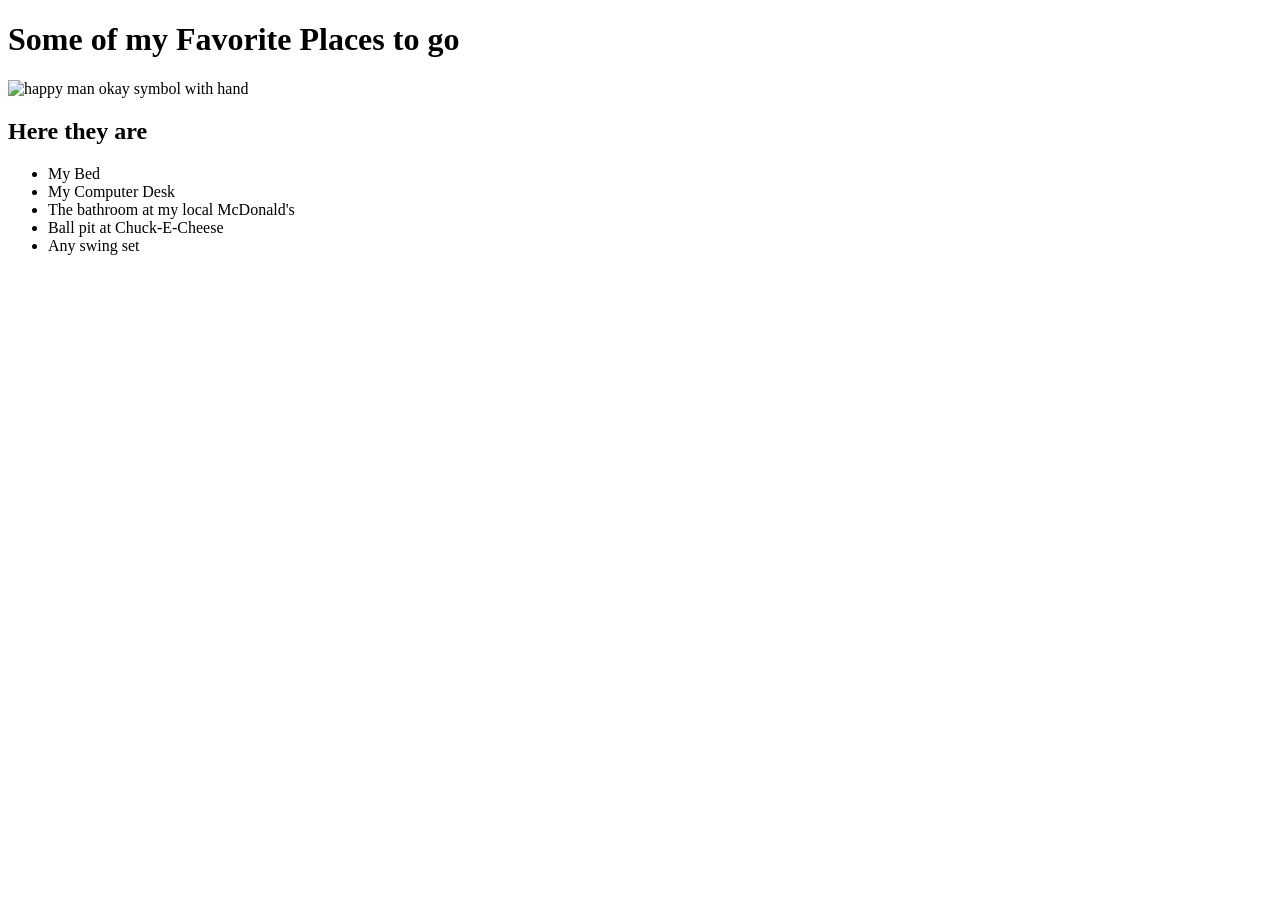
==== favorite-places.html @ b8570136 "added images, and text" ====
<!DOCTYPE html>
<html>
  <head>
    <link href=css/styles3.css" rel="stylesheet" type="text/css">
    <title>My Favorite Places</title>
  </head>
  <body>
    <h1>Some of my Favorite Places to go</h1>
    <img src="https://thumbs.dreamstime.com/z/happy-man-okay-sign-portrait-white-background-showing-31416492.jpg" alt="happy man okay symbol with hand">
    <h2>Here they are</h2>
    <ul>
      <li>My Bed</li>
      <li>My Computer Desk</li>
      <li>The bathroom at my local McDonald's</li>
      <li>Ball pit at Chuck-E-Cheese</li>
      <li>Any swing set</li>
    <h3></h3>
  </body>
</html>
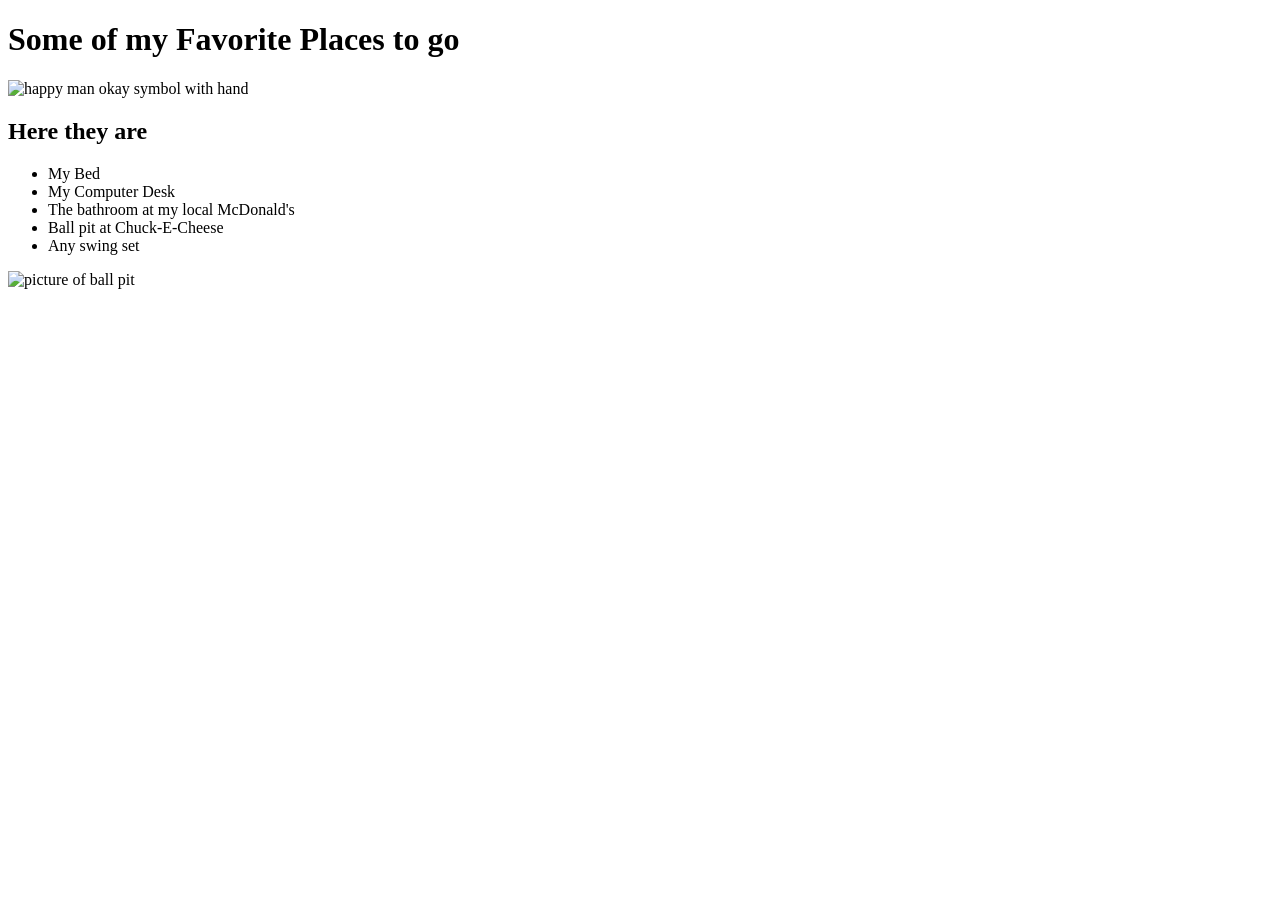
==== commit 14f06279: "added image of ball pit" ====
--- a/favorite-places.html
+++ b/favorite-places.html
@@ -14,6 +14,8 @@
       <li>The bathroom at my local McDonald's</li>
       <li>Ball pit at Chuck-E-Cheese</li>
       <li>Any swing set</li>
+    </ul>
+    <img src="https://vignette.wikia.nocookie.net/joke-battles/images/f/f3/Ball_Pit.jpg/revision/latest?cb=20151220220107" alt="picture of ball pit">
     <h3></h3>
   </body>
 </html>
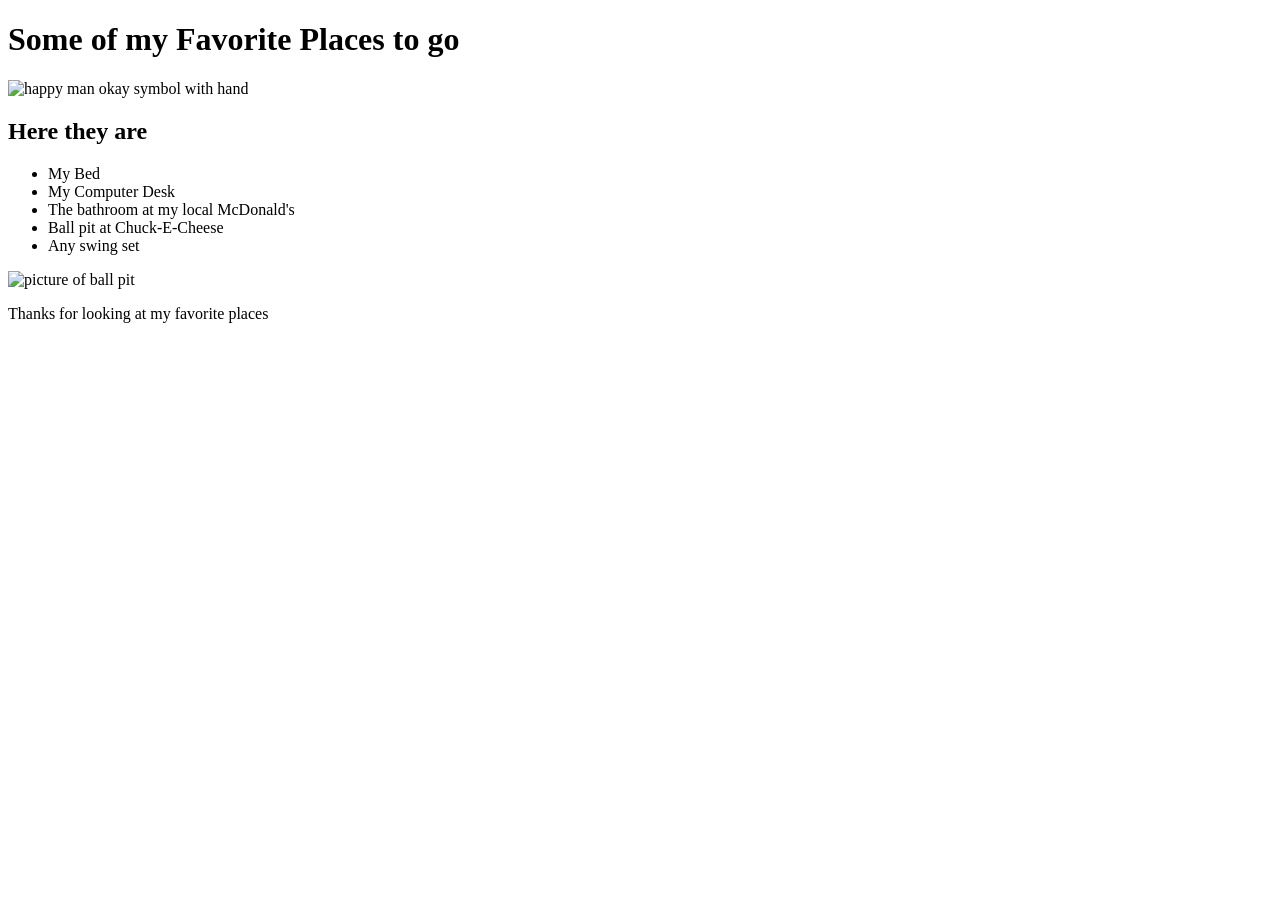
==== commit 2e61e6cc: "addded css styling to favorite-places" ====
--- a/favorite-places.html
+++ b/favorite-places.html
@@ -1,7 +1,7 @@
 <!DOCTYPE html>
 <html>
   <head>
-    <link href=css/styles3.css" rel="stylesheet" type="text/css">
+    <link href=css/styles2.css" rel="stylesheet" type="text/css">
     <title>My Favorite Places</title>
   </head>
   <body>
@@ -16,6 +16,6 @@
       <li>Any swing set</li>
     </ul>
     <img src="https://vignette.wikia.nocookie.net/joke-battles/images/f/f3/Ball_Pit.jpg/revision/latest?cb=20151220220107" alt="picture of ball pit">
-    <h3></h3>
+    <p>Thanks for looking at my favorite places</p>
   </body>
 </html>
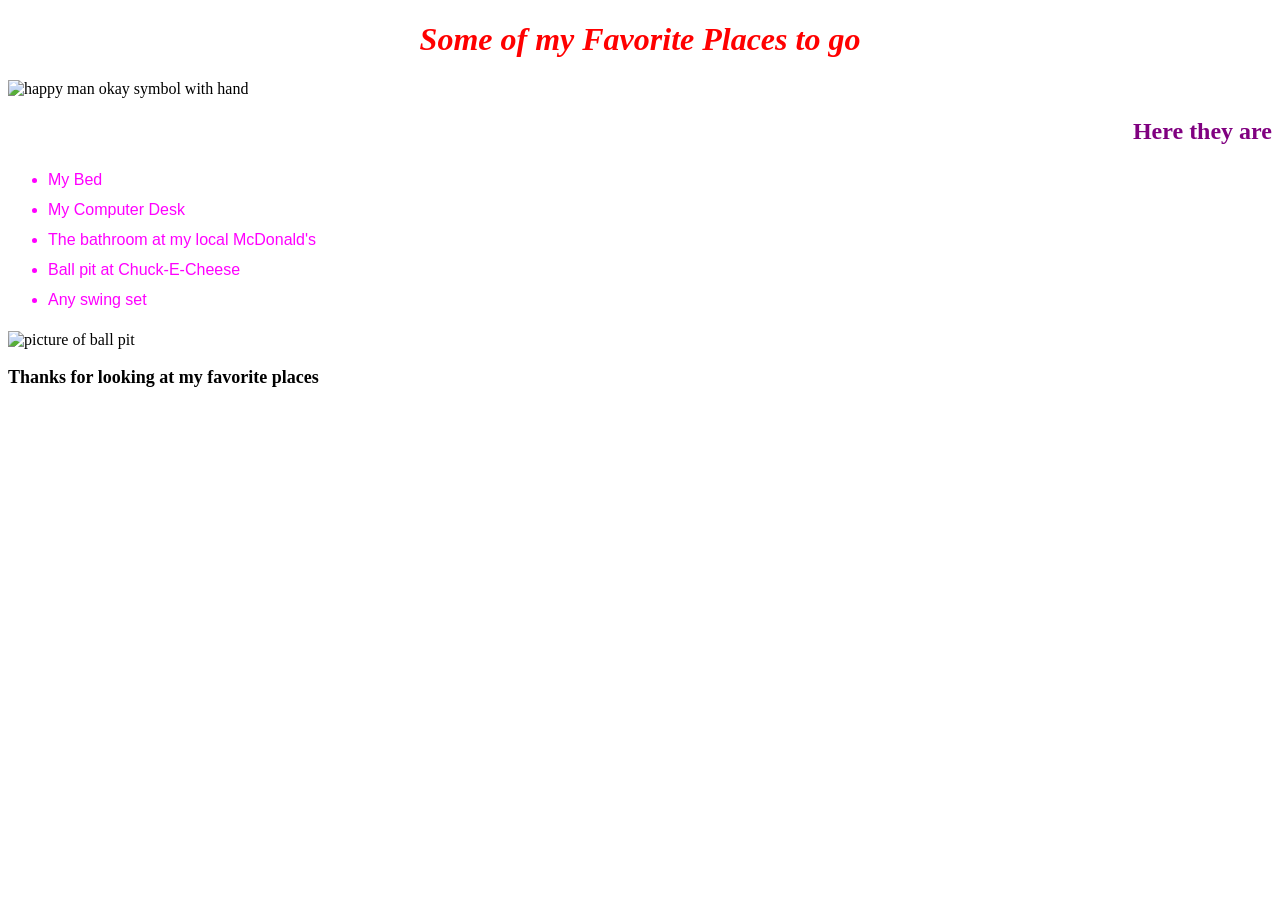
==== commit aa257299: "fixed html errors" ====
--- a/favorite-places.html
+++ b/favorite-places.html
@@ -1,7 +1,7 @@
 <!DOCTYPE html>
 <html>
   <head>
-    <link href=css/styles2.css" rel="stylesheet" type="text/css">
+    <link href="css/styles2.css" rel="stylesheet" type="text/css">
     <title>My Favorite Places</title>
   </head>
   <body>
--- a/css/styles2.css
+++ b/css/styles2.css
@@ -0,0 +1,4 @@
+h1 {color: red; font-style: oblique; text-align: center;}
+h2 {font-family: fantasy; color: purple; text-align: right;}
+p {font-weight: 600; font-size: large; font-family: Cursive; text-align: justify;} 
+ul {color: magenta; line-height: 30px; font-family: Impact, Haettenschweiler, 'Arial Narrow Bold', sans-serif;}
